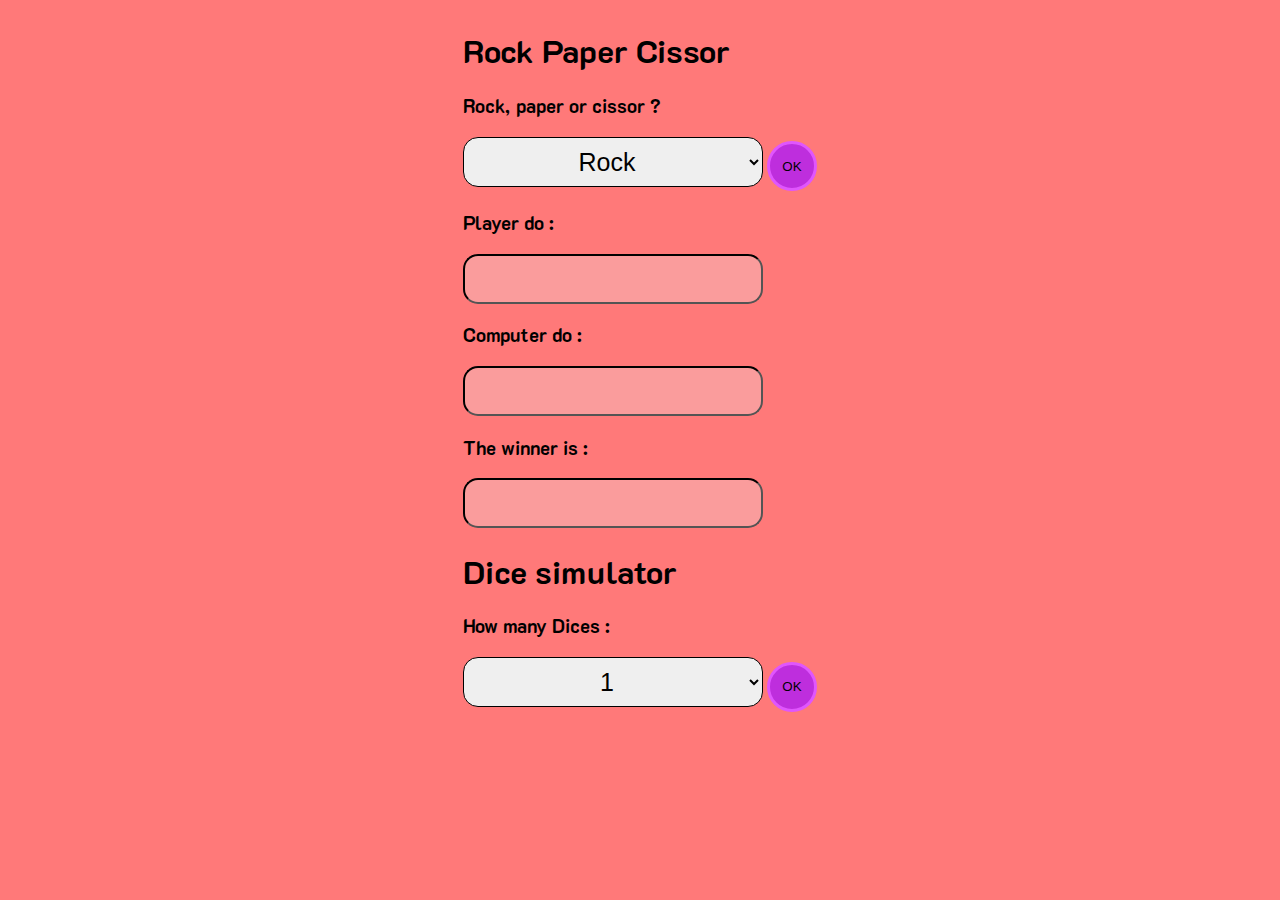
==== index.html @ f3bf1a69 "Update and rename html.html to index.html" ====
<html>
<head>
  <meta charset="UTF-8">
  <meta name="viewport" content="width=device-width, initial-scale=1.0">
  <meta http-equiv="X-UA-Compatible" content="ie=edge">
  <link rel="stylesheet" href="style.css">
  <link href="https://fonts.googleapis.com/css?family=K2D" rel="stylesheet">
  <title>Document</title>
</head>
<body onLoad="colorChanger()">
  <div class="contenairep">
    <h1>Rock  Paper Cissor</h1>
    <div id="contenaire">
      <h3>Rock, paper or cissor ?</h3>
      <!-- <input id="entervalue" type="text" name="EnterValue" placeholder="Enter rock, paper or cissor"/> -->
      <select name="EnterValue" id="entervalue">
      <option value="rock">Rock</option>
      <option value="paper">Paper</option>
      <option value="cissor">Cissor</option>
      </select>
      <button type="button" name="button" onclick="rpc()" id="buttoncolor">OK</button>
      <h3>Player do :</h3>
      <input id="joueur" type="text" name="Joueur" placeholder="" disabled />
      <h3>Computer do :</h3>
      <input id="ordi" type="text" name="Ordi" placeholder="" disabled />
      <h3>The winner is :</h3>
      <input id="winner" type="text" name="Winner" placeholder="" disabled />
    </div>
    <h1>Dice simulator</h1>
    <h3>How many Dices :</h3>
    <select name="dicevalue" id="dicevalue">
    <option value="one">1</option>
    <option value="two">2</option>
    <option value="three">3</option>
    <option value="four">4</option>
    <option value="five">5</option>
    </select>
    <button type="button" name="buttondice" onclick="dice()" id="buttoncolor2">OK</button>
    <div id='result' class="result">
      <!-- <h3>Dice one</h3>
      <input id="one" type="text" name="one" placeholder="" disabled />
      <h3>Dice two</h3>
      <input id="two" type="text" name="two" placeholder="" disabled />
      <h3>Dice three</h3>
      <input id="three" type="text" name="three" placeholder="" disabled />
      <h3>Dice four</h3>
      <input id="four" type="text" name="four" placeholder="" disabled />
      <h3>Dice five</h3>
      <input id="five" type="text" name="five" placeholder="" disabled /> -->
    </div>
  </div>
</body>
<script src="scripts.js" charset="utf-8"></script>
</html>
---- style.css ----
body{
  display: flex;
  justify-content: center;
  background-color: #ff7979;
  font-family: 'K2D', sans-serif;
}
#contenaire{
}
input{
  height: 50px;
  width: 300px;
  border-radius: 15px;
  text-align: center;
  border-color: black;
  font-size: 25px;
}
button{
  border-radius: 100%;
  height: 50px;
  width: 50px;
}
#entervalue{
  height: 50px;
  width: 300px;
  border-radius: 15px;
  text-align: center;
  border-color: black;
  font-size: 25px;
}
#dicevalue{
  height: 50px;
  width: 300px;
  border-radius: 15px;
  text-align: center;
  border-color: black;
  font-size: 25px;
}
#result{
  display: flex;
  flex-direction: column;
}
#buttoncolor{
  background-color: #be2edd;
  border: 3px solid #e056fd;
}
#buttoncolor2{
  background-color: #be2edd;
  border: 3px solid #e056fd;
}
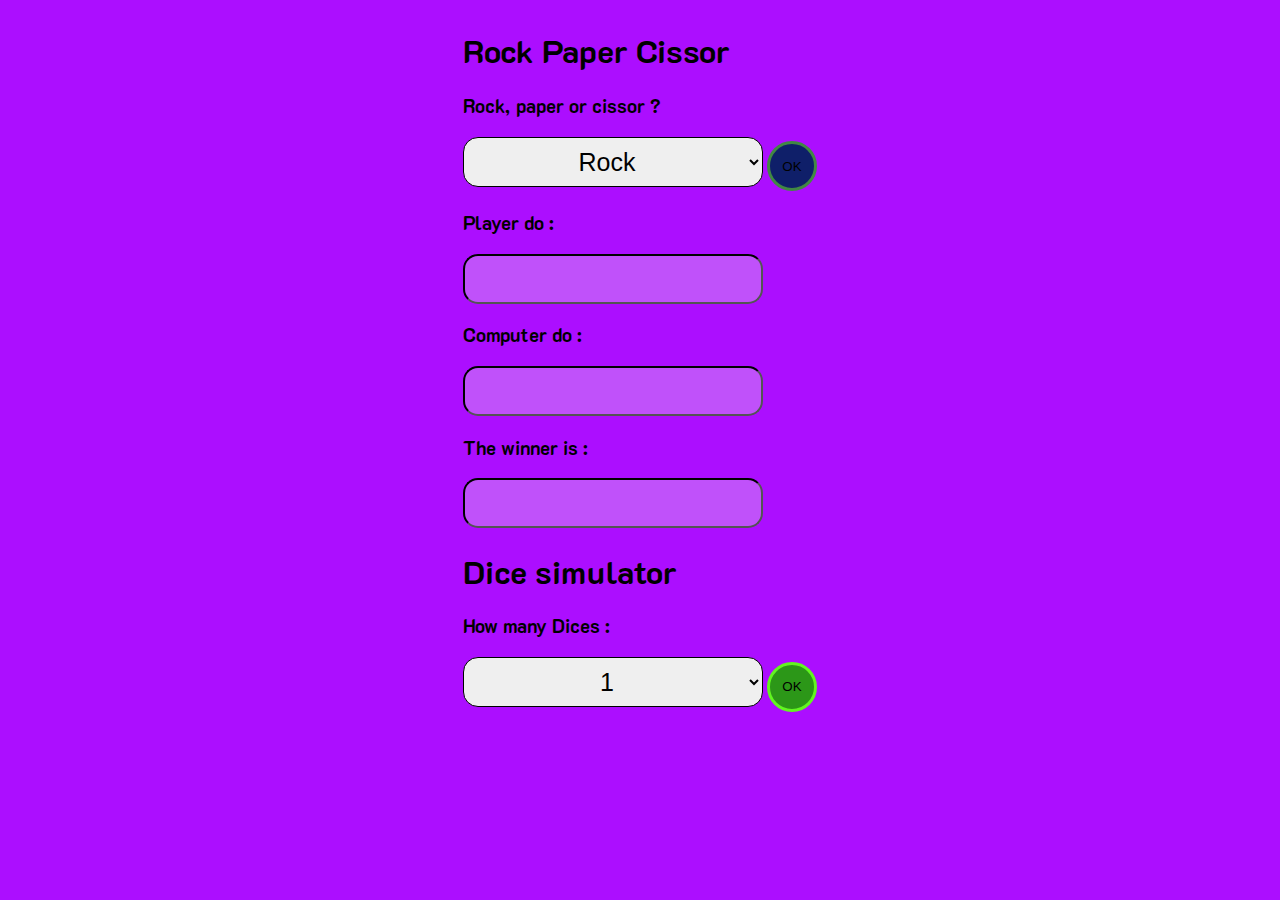
==== commit d7eade0a: "Update index.html" ====
--- a/index.html
+++ b/index.html
@@ -5,7 +5,7 @@
   <meta http-equiv="X-UA-Compatible" content="ie=edge">
   <link rel="stylesheet" href="style.css">
   <link href="https://fonts.googleapis.com/css?family=K2D" rel="stylesheet">
-  <title>Document</title>
+  <title>Games</title>
 </head>
 <body onLoad="colorChanger()">
   <div class="contenairep">
